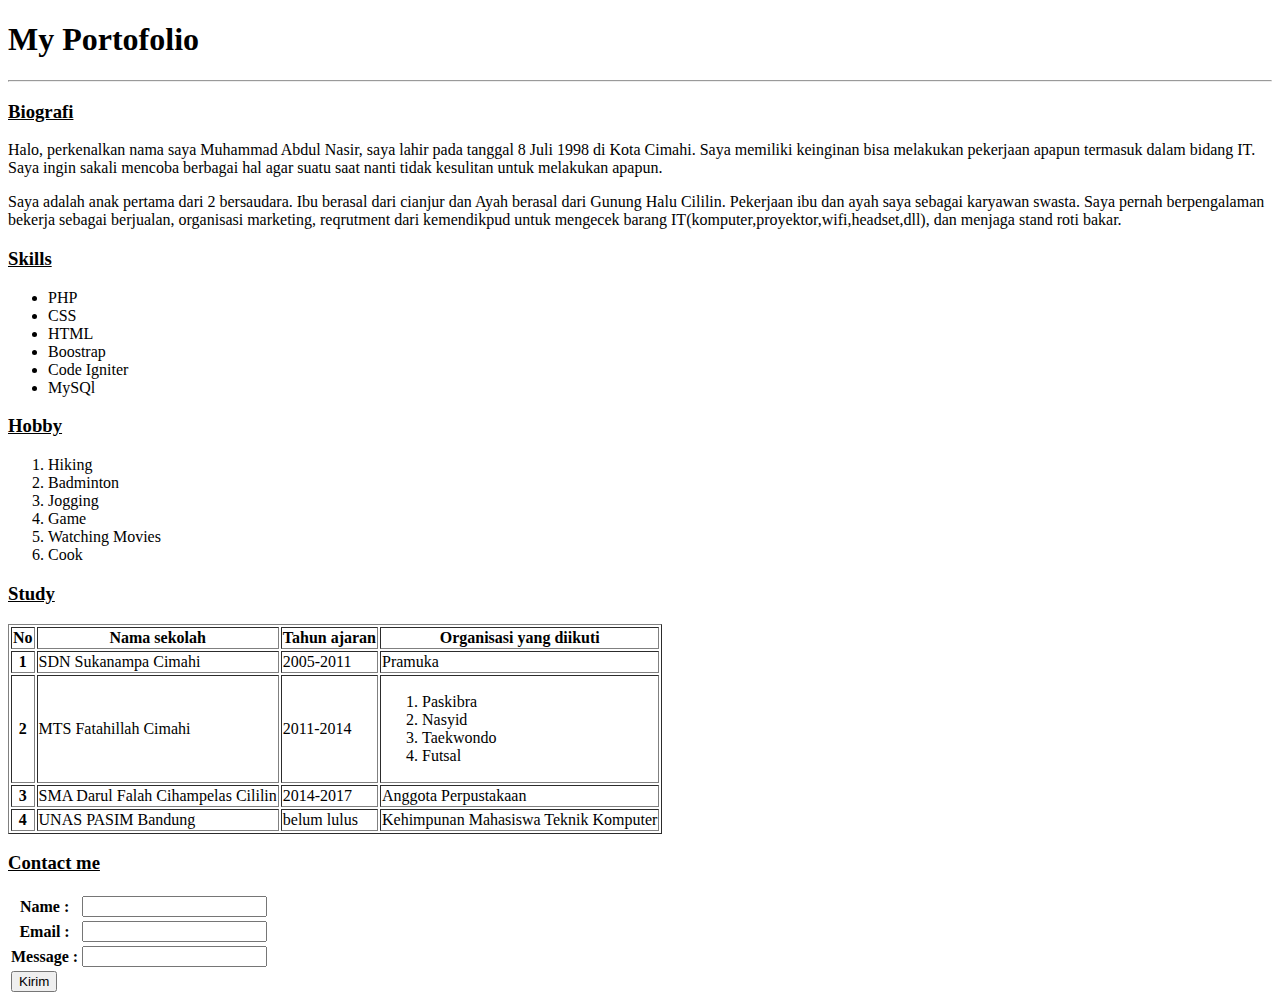
==== cohtml.html @ 8b494dff "create cohtml.html" ====
<!DOCTYPE html>
<html>
<head>
	<meta charset="utf-8">
	<meta name="viewport" content="width=device-width, initial-scale=1">
	<title>My Portofolio</title>
</head>
<body>
<h1>My Portofolio</h1>
<hr>
<h3><u>Biografi</u></h3>
<p>Halo, perkenalkan nama saya Muhammad Abdul Nasir, saya lahir pada tanggal 8 Juli 1998 di Kota Cimahi. Saya memiliki keinginan bisa melakukan pekerjaan apapun termasuk dalam bidang IT. Saya ingin sakali mencoba berbagai hal agar suatu saat nanti tidak kesulitan untuk melakukan apapun.</p>
<p>Saya adalah anak pertama dari 2 bersaudara. Ibu berasal dari cianjur dan Ayah berasal dari Gunung Halu Cililin. Pekerjaan ibu dan ayah saya sebagai karyawan swasta. Saya pernah berpengalaman bekerja sebagai berjualan, organisasi marketing, reqrutment dari kemendikpud untuk mengecek barang IT(komputer,proyektor,wifi,headset,dll), dan menjaga stand roti bakar.</p>
<h3><u>Skills</u></h3>
<ul>
	<li>PHP</li>
	<li>CSS</li>
	<li>HTML</li>
	<li>Boostrap</li>
	<li>Code Igniter</li>
	<li>MySQl</li>
</ul>
<h3><u>Hobby</u></h3>
<ol>
	<li>Hiking</li>
	<li>Badminton</li>
	<li>Jogging</li>
	<li>Game</li>
	<li>Watching Movies</li>
	<li>Cook</li>
</ol>
<h3><u>Study</u></h3>
<table border="1">
	<tr>
		<th>No</th>
		<th>Nama sekolah</th>
		<th>Tahun ajaran</th>
		<th>Organisasi yang diikuti</th>
	</tr>
	<tr>
		<th>1</th>
		<td>SDN Sukanampa Cimahi</td>
		<td>2005-2011</td>
		<td>Pramuka</td>
	</tr>
	<tr>
		<th>2</th>
		<td>MTS Fatahillah Cimahi</td>
		<td>2011-2014</td>
		<td>
			<ol>
				<li>Paskibra</li>
				<li>Nasyid</li>
				<li>Taekwondo</li>
				<li>Futsal</li>
			</ol>
		</td>
	</tr>
	<tr>
		<th>3</th>
		<td>SMA Darul Falah Cihampelas Cililin</td>
		<td>2014-2017</td>
		<td>Anggota Perpustakaan</td>
	</tr>
	<tr>
		<th>4</th>
		<td>UNAS PASIM Bandung</td>
		<td>belum lulus</td>
		<td>Kehimpunan Mahasiswa Teknik Komputer</td>
	</tr>
</table>
<h3><u>Contact me</u></h3>
<table>
	<tr>
		<th><label for="name">Name :</label></th>
		<td><input type="text" name="name"></td>
	</tr>
	<tr>
		<th><label for="email">Email :</label></th>
		<td><input type="text" name="email"></td>
	</tr>
	<tr>
		<th><label for="message">Message :</label></th>
		<td><input type="text" name="message"></td>
	</tr>
	<tr>
		<td colspan="2"><button type="submit">Kirim</button></td>
	</tr>
</table>
</body>
</html>
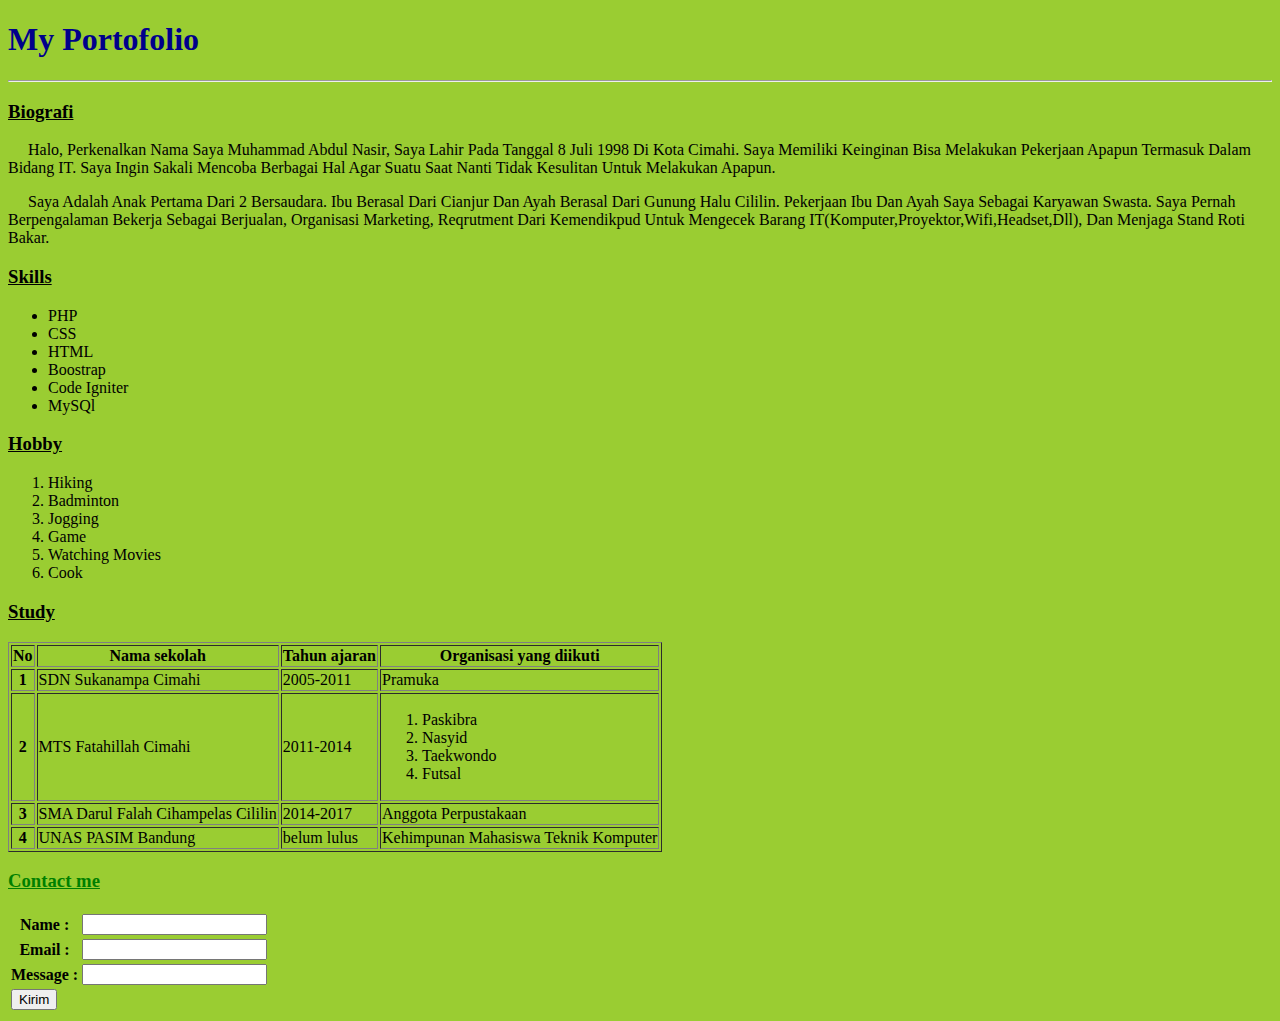
==== commit 809fa711: "upgrade cohtml.html" ====
--- a/cohtml.html
+++ b/cohtml.html
@@ -4,6 +4,12 @@
 	<meta charset="utf-8">
 	<meta name="viewport" content="width=device-width, initial-scale=1">
 	<title>My Portofolio</title>
+	<link rel="stylesheet" href="style.css">
+	<style>
+		.satu{
+			color: green;
+		}
+	</style>
 </head>
 <body>
 <h1>My Portofolio</h1>
@@ -69,7 +75,7 @@
 		<td>Kehimpunan Mahasiswa Teknik Komputer</td>
 	</tr>
 </table>
-<h3><u>Contact me</u></h3>
+<h3 class="satu"><u>Contact me</u></h3>
 <table>
 	<tr>
 		<th><label for="name">Name :</label></th>
--- a/style.css
+++ b/style.css
@@ -0,0 +1,14 @@
+body {
+	background-color: yellowgreen;
+	background-image: url("Unt-1.jpeg");
+}
+
+h1 {
+	font-family: "Rampart One", cursive;
+	color: darkblue;
+}
+
+p {
+	text-transform: capitalize;
+    text-indent: 20px;
+}
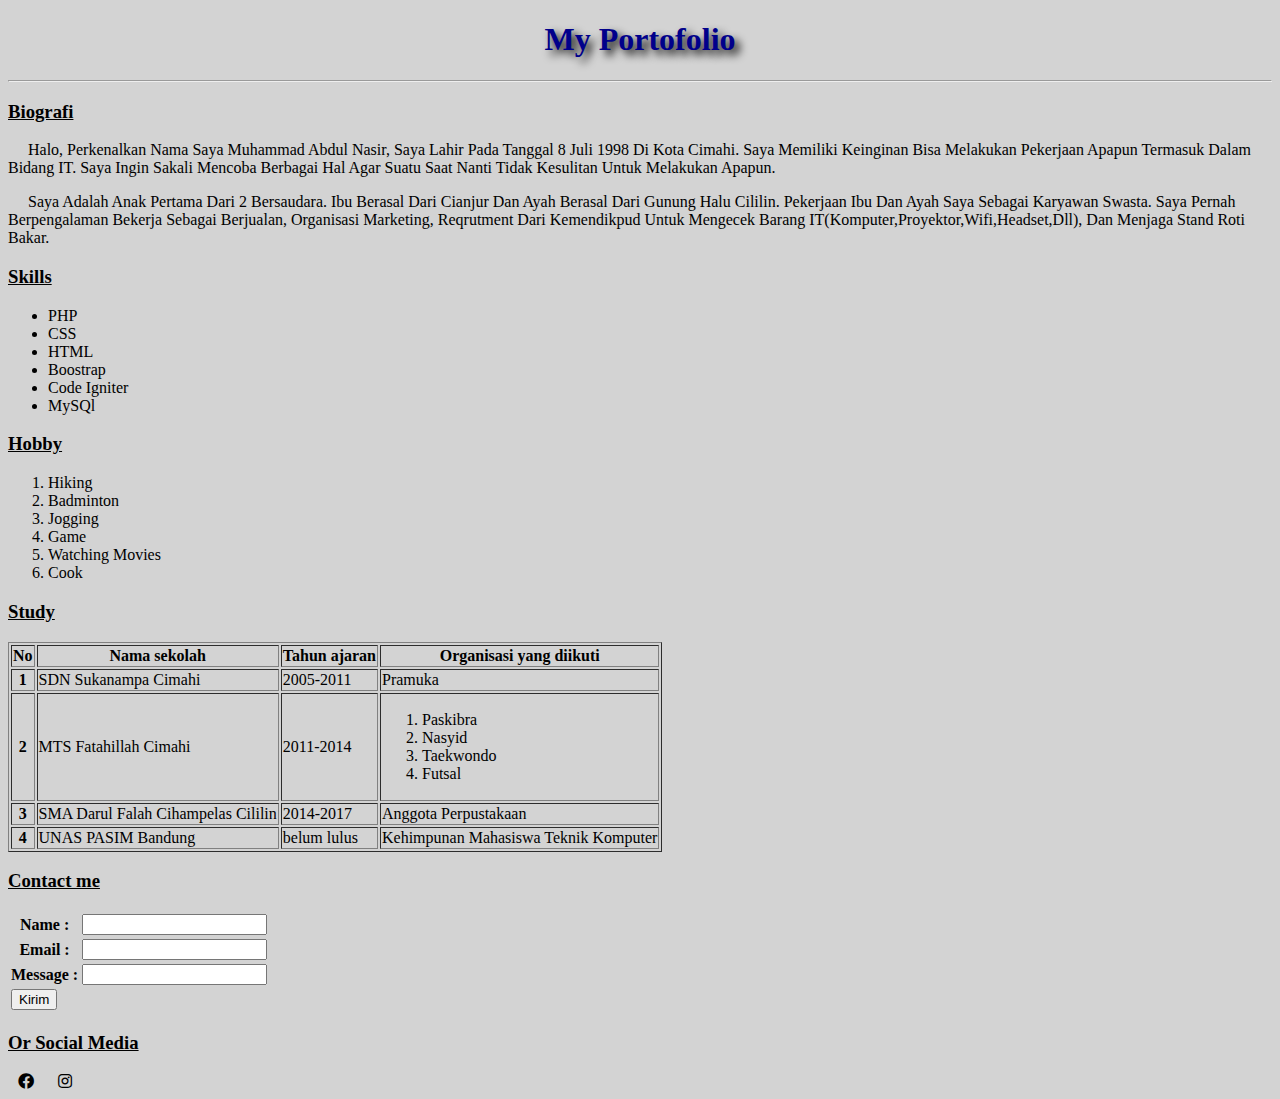
==== commit 17584216: "upgrade cohtml.html" ====
--- a/cohtml.html
+++ b/cohtml.html
@@ -5,11 +5,7 @@
 	<meta name="viewport" content="width=device-width, initial-scale=1">
 	<title>My Portofolio</title>
 	<link rel="stylesheet" href="style.css">
-	<style>
-		.satu{
-			color: green;
-		}
-	</style>
+	<link rel="stylesheet" href="https://cdnjs.cloudflare.com/ajax/libs/font-awesome/5.15.2/css/all.min.css">
 </head>
 <body>
 <h1>My Portofolio</h1>
@@ -75,7 +71,7 @@
 		<td>Kehimpunan Mahasiswa Teknik Komputer</td>
 	</tr>
 </table>
-<h3 class="satu"><u>Contact me</u></h3>
+<h3><u>Contact me</u></h3>
 <table>
 	<tr>
 		<th><label for="name">Name :</label></th>
@@ -93,5 +89,19 @@
 		<td colspan="2"><button type="submit">Kirim</button></td>
 	</tr>
 </table>
+<h3><u>Or Social Media</u></h3>
+<ul class="colorlib-social-icons">
+	<li>
+		<a class="social-media-icon facebook" href="#">
+    		<span class="fab fa-facebook"></span>
+    	</a>
+	</li>
+	<li>
+		<a class="social-media-icon instagram" href="#">
+    		<span class="fab fa-instagram"></span>
+    	</a>
+	</li>
+</ul>
+
 </body>
 </html>--- a/style.css
+++ b/style.css
@@ -1,14 +1,37 @@
 body {
-	background-color: yellowgreen;
-	background-image: url("Unt-1.jpeg");
+	background-color: lightgrey;
 }
 
 h1 {
-	font-family: "Rampart One", cursive;
+	font-family: "Rampart One", serif;
 	color: darkblue;
+	text-align: center;
+	text-shadow: 5px 5px 8px black;
 }
 
 p {
 	text-transform: capitalize;
     text-indent: 20px;
 }
+
+.colorlib-social-icons {
+  margin: 0;
+  padding: 0; }
+  .colorlib-social-icons li {
+    margin: 0;
+    padding: 0;
+    list-style: none;
+    display: -moz-inline-stack;
+    display: inline-block;
+    zoom: 1;
+    *display: inline; }
+    .colorlib-social-icons li a {
+      display: -moz-inline-stack;
+      display: inline-block;
+      zoom: 1;
+      *display: inline;
+      color: #000;
+      padding-left: 10px;
+      padding-right: 10px; }
+      .colorlib-social-icons li a i {
+        font-size: 20px; }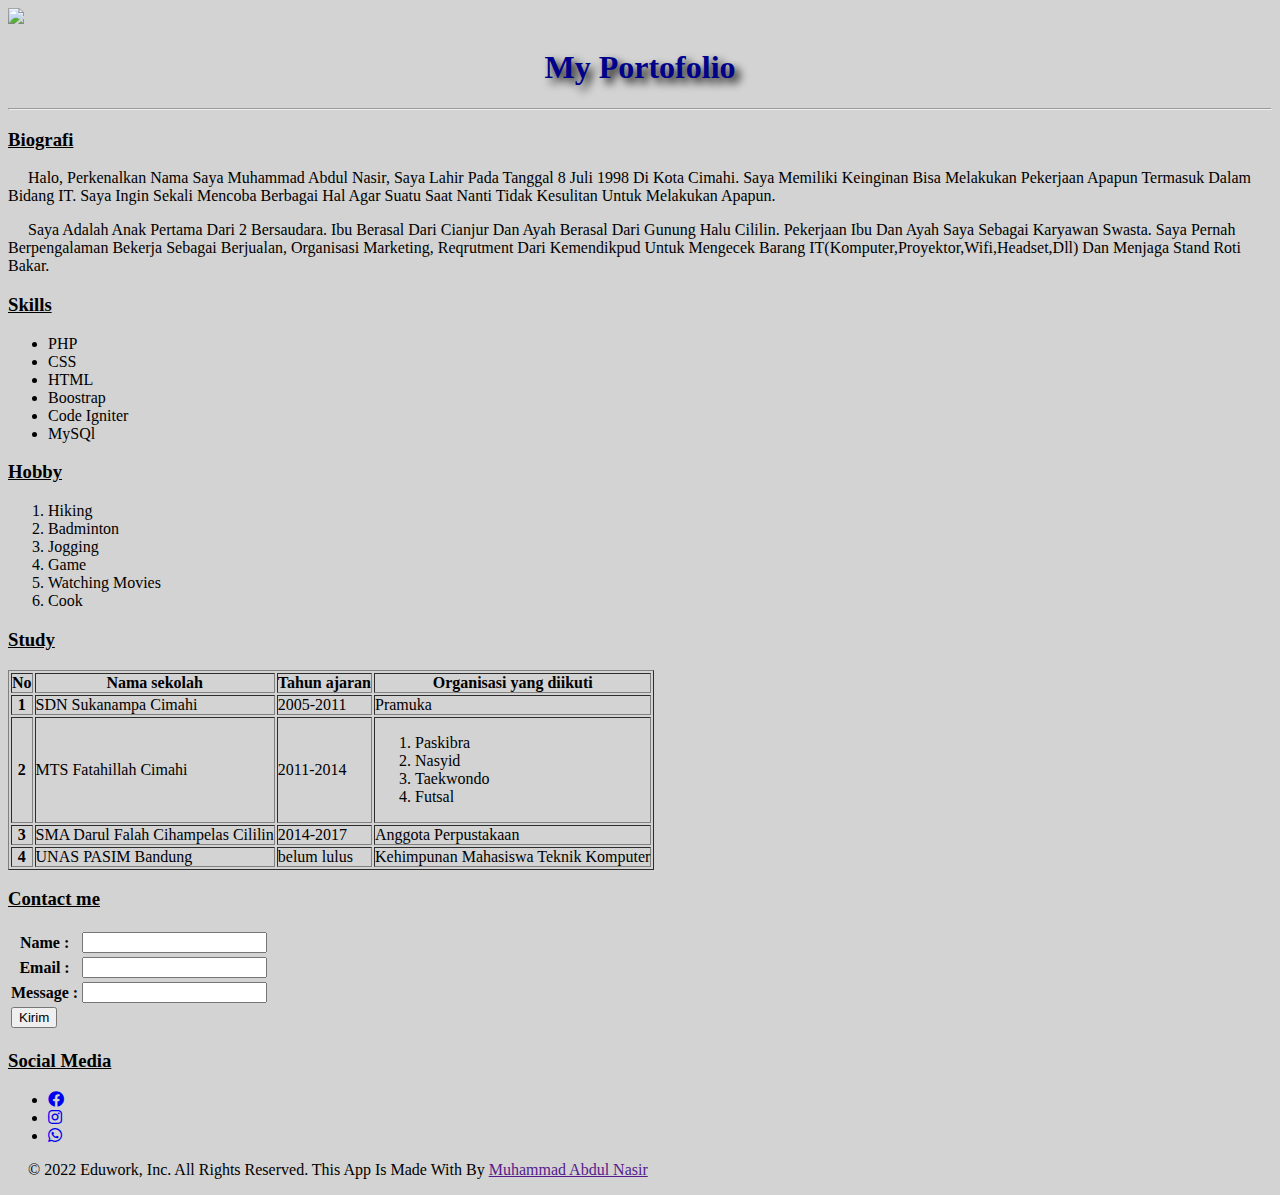
==== commit 54621b7c: "upgrade cohtml.html" ====
--- a/cohtml.html
+++ b/cohtml.html
@@ -8,100 +8,117 @@
 	<link rel="stylesheet" href="https://cdnjs.cloudflare.com/ajax/libs/font-awesome/5.15.2/css/all.min.css">
 </head>
 <body>
-<h1>My Portofolio</h1>
-<hr>
-<h3><u>Biografi</u></h3>
-<p>Halo, perkenalkan nama saya Muhammad Abdul Nasir, saya lahir pada tanggal 8 Juli 1998 di Kota Cimahi. Saya memiliki keinginan bisa melakukan pekerjaan apapun termasuk dalam bidang IT. Saya ingin sakali mencoba berbagai hal agar suatu saat nanti tidak kesulitan untuk melakukan apapun.</p>
-<p>Saya adalah anak pertama dari 2 bersaudara. Ibu berasal dari cianjur dan Ayah berasal dari Gunung Halu Cililin. Pekerjaan ibu dan ayah saya sebagai karyawan swasta. Saya pernah berpengalaman bekerja sebagai berjualan, organisasi marketing, reqrutment dari kemendikpud untuk mengecek barang IT(komputer,proyektor,wifi,headset,dll), dan menjaga stand roti bakar.</p>
-<h3><u>Skills</u></h3>
-<ul>
-	<li>PHP</li>
-	<li>CSS</li>
-	<li>HTML</li>
-	<li>Boostrap</li>
-	<li>Code Igniter</li>
-	<li>MySQl</li>
-</ul>
-<h3><u>Hobby</u></h3>
-<ol>
-	<li>Hiking</li>
-	<li>Badminton</li>
-	<li>Jogging</li>
-	<li>Game</li>
-	<li>Watching Movies</li>
-	<li>Cook</li>
-</ol>
-<h3><u>Study</u></h3>
-<table border="1">
-	<tr>
-		<th>No</th>
-		<th>Nama sekolah</th>
-		<th>Tahun ajaran</th>
-		<th>Organisasi yang diikuti</th>
-	</tr>
-	<tr>
-		<th>1</th>
-		<td>SDN Sukanampa Cimahi</td>
-		<td>2005-2011</td>
-		<td>Pramuka</td>
-	</tr>
-	<tr>
-		<th>2</th>
-		<td>MTS Fatahillah Cimahi</td>
-		<td>2011-2014</td>
-		<td>
-			<ol>
-				<li>Paskibra</li>
-				<li>Nasyid</li>
-				<li>Taekwondo</li>
-				<li>Futsal</li>
-			</ol>
-		</td>
-	</tr>
-	<tr>
-		<th>3</th>
-		<td>SMA Darul Falah Cihampelas Cililin</td>
-		<td>2014-2017</td>
-		<td>Anggota Perpustakaan</td>
-	</tr>
-	<tr>
-		<th>4</th>
-		<td>UNAS PASIM Bandung</td>
-		<td>belum lulus</td>
-		<td>Kehimpunan Mahasiswa Teknik Komputer</td>
-	</tr>
-</table>
-<h3><u>Contact me</u></h3>
-<table>
-	<tr>
-		<th><label for="name">Name :</label></th>
-		<td><input type="text" name="name"></td>
-	</tr>
-	<tr>
-		<th><label for="email">Email :</label></th>
-		<td><input type="text" name="email"></td>
-	</tr>
-	<tr>
-		<th><label for="message">Message :</label></th>
-		<td><input type="text" name="message"></td>
-	</tr>
-	<tr>
-		<td colspan="2"><button type="submit">Kirim</button></td>
-	</tr>
-</table>
-<h3><u>Or Social Media</u></h3>
-<ul class="colorlib-social-icons">
-	<li>
-		<a class="social-media-icon facebook" href="#">
-    		<span class="fab fa-facebook"></span>
-    	</a>
-	</li>
-	<li>
-		<a class="social-media-icon instagram" href="#">
-    		<span class="fab fa-instagram"></span>
-    	</a>
-	</li>
-</ul>
+<img id="img" src="bg.jpg">
+<section>
+	<header>
+		<h1>My Portofolio</h1>
+	</header>
+	<hr>
+	<h3 id="tengah"><u>Biografi</u></h3>
+	<div class="new">
+		<p id="artikel1">Halo, perkenalkan nama saya Muhammad Abdul Nasir, saya lahir pada tanggal 8 Juli 1998 di Kota Cimahi. Saya memiliki keinginan bisa melakukan pekerjaan apapun termasuk dalam bidang IT. Saya ingin sekali mencoba berbagai hal agar suatu saat nanti tidak kesulitan untuk melakukan apapun.</p>
+		<p id="artikel2">Saya adalah anak pertama dari 2 bersaudara. Ibu berasal dari cianjur dan Ayah berasal dari Gunung Halu Cililin. Pekerjaan ibu dan ayah saya sebagai karyawan swasta. Saya pernah berpengalaman bekerja sebagai berjualan, organisasi marketing, reqrutment dari kemendikpud untuk mengecek barang IT(komputer,proyektor,wifi,headset,dll) dan menjaga stand roti bakar.</p>
+	</div>
+</section>
+<div>
+	<h3 id="tengah"><u>Skills</u></h3>
+	<ul id="tengah1">
+		<li>PHP</li>
+		<li>CSS</li>
+		<li>HTML</li>
+		<li>Boostrap</li>
+		<li>Code Igniter</li>
+		<li>MySQl</li>
+	</ul>
+	<h3  id="tengah"><u>Hobby</u></h3>
+	<ol id="tengah1">
+		<li>Hiking</li>
+		<li>Badminton</li>
+		<li>Jogging</li>
+		<li>Game</li>
+		<li>Watching Movies</li>
+		<li>Cook</li>
+	</ol>
+</div>
+	<h3 id="tengah"><u>Study</u></h3>
+	<table border="1" cellpadding="0" cellspacing="2" id="tengah3">
+		<tr>
+			<th>No</th>
+			<th>Nama sekolah</th>
+			<th>Tahun ajaran</th>
+			<th>Organisasi yang diikuti</th>
+		</tr>
+		<tr>
+			<th>1</th>
+			<td>SDN Sukanampa Cimahi</td>
+			<td>2005-2011</td>
+			<td>Pramuka</td>
+		</tr>
+		<tr>
+			<th>2</th>
+			<td>MTS Fatahillah Cimahi</td>
+			<td>2011-2014</td>
+			<td>
+				<ol>
+					<li>Paskibra</li>
+					<li>Nasyid</li>
+					<li>Taekwondo</li>
+					<li>Futsal</li>
+				</ol>
+			</td>
+		</tr>
+		<tr>
+			<th>3</th>
+			<td>SMA Darul Falah Cihampelas Cililin</td>
+			<td>2014-2017</td>
+			<td>Anggota Perpustakaan</td>
+		</tr>
+		<tr>
+			<th>4</th>
+			<td>UNAS PASIM Bandung</td>
+			<td>belum lulus</td>
+			<td>Kehimpunan Mahasiswa Teknik Komputer</td>
+		</tr>
+	</table>
+	<h3 id="tengah"><u>Contact me</u></h3>
+		<table id="tengah2">
+			<tr>
+				<th><label for="name">Name :</label></th>
+				<td><input type="text" name="name"></td>
+			</tr>
+			<tr>
+				<th><label for="email">Email :</label></th>
+				<td><input type="text" name="email"></td>
+			</tr>
+			<tr>
+				<th><label for="message">Message :</label></th>
+				<td><input type="text" name="message"></td>
+			</tr>
+			<tr>
+				<td colspan="2"><button type="submit">Kirim</button></td>
+			</tr>
+		</table>
+	<h3  id="tengah"><u>Social Media</u></h3>
+	<ul class="contact-social-icons" id="tengah2">
+		<li>
+			<a class="social-media-icon facebook" href="#">
+	    		<span class="fab fa-facebook"></span>
+	    	</a>
+		</li>
+		<li>
+			<a class="social-media-icon instagram" href="#">
+	    		<span class="fab fa-instagram"></span>
+	    	</a>
+		</li>
+		<li>
+			<a class="social-media-icon whatsapp" href="#">
+				<span class="fab fa-whatsapp"></span>
+			</a>
+		</li>
+	</ul>
 
+<div class="footer">
+	<p>&copy; 2022 Eduwork, Inc. All rights reserved. This app is made with by <a href="">Muhammad Abdul Nasir</a></p>
+</div>
 </body>
 </html>